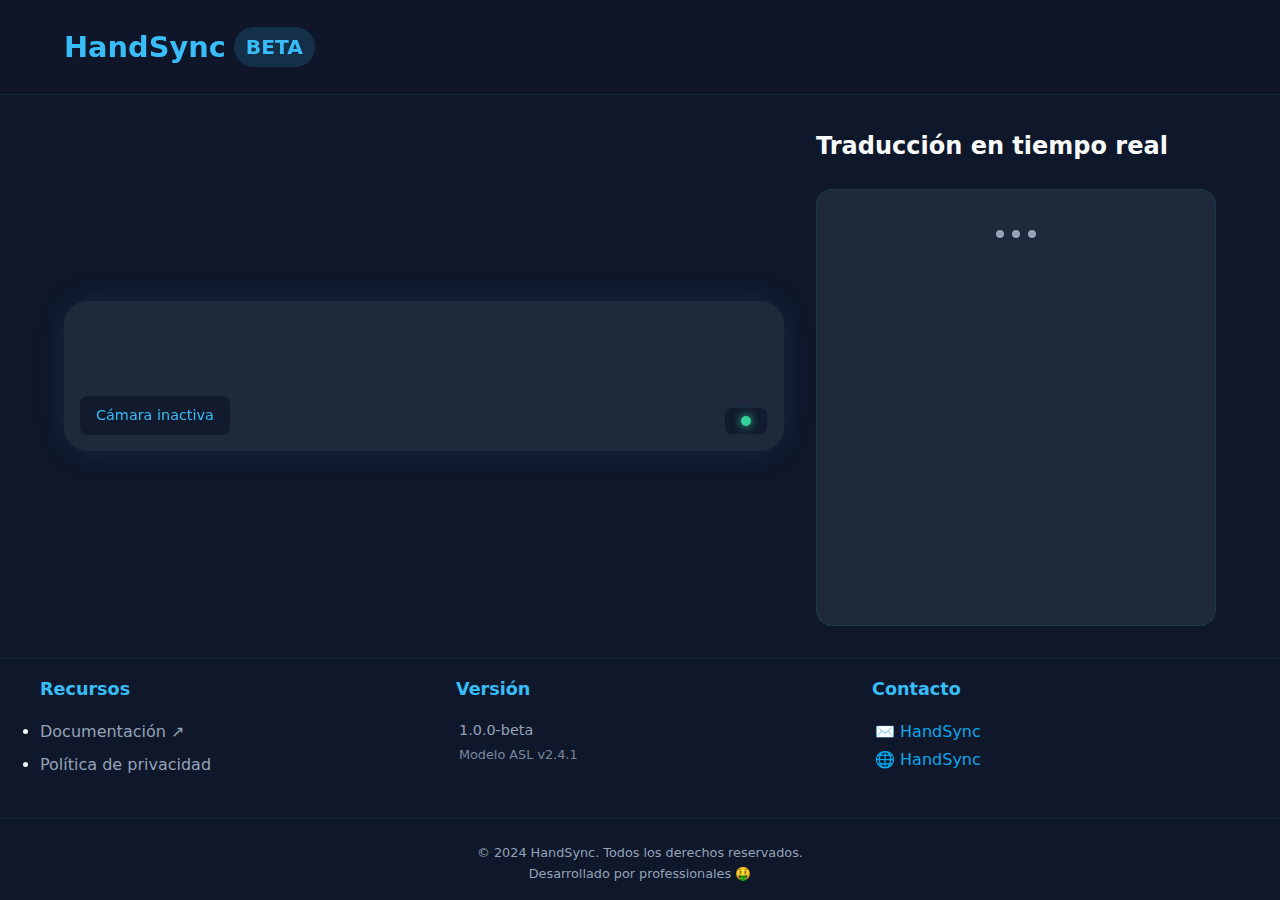
==== index.html @ f13749b1 "Add files via upload" ====
<!DOCTYPE html>
<html lang="es">
<head>
    <meta charset="UTF-8">
    <link rel="stylesheet" href="/Main/style.css">
    <meta name="viewport" content="width=device-width, initial-scale=1.0">
    <title>Traductor de Señas - HandSync</title>
</head>
<body>
    <header class="main-header">
        <h1>HandSync <span class="beta-tag">BETA</span></h1>
    </header>
    
    <div class="container">
        <div class="video-container">
            <div class="video-wrapper">
                <video id="video" autoplay playsinline></video>
                <div class="video-overlay">Cámara activada</div>
                <div class="status-indicator" aria-live="polite">
                  <div class="status-dot"></div>
              </div>
            </div>
        </div>
        
        <div class="output-container">
            <div class="output-header">
                <h2>Traducción en tiempo real</h2>
            </div>
            <div id="output" aria-live="polite">
                <div class="loading-animation">
                    <span class="dot"></span>
                    <span class="dot"></span>
                    <span class="dot"></span>
                </div>
            </div>
        </div>
    </div>
    <footer class="main-footer">
      <div class="footer-content">
          <div class="footer-section">
              <h3 class="footer-title">Recursos</h3>
              <ul class="footer-links">
                  <li><a href="/Documentacion/Prueba.pdf" download rel="noopener">Documentación ↗</a></li>
                  <li><a href="/Política de privacidad/index.html" rel="noopener">Política de privacidad</a></li>
              </ul>
          </div>
          <div class="footer-section">
              <h3 class="footer-title">Versión</h3>
              <p class="version">1.0.0-beta</p>
              <p class="model-version">Modelo ASL v2.4.1</p>
          </div>
          <div class="footer-section">
              <h3 class="footer-title">Contacto</h3>
              <p><a href="https://mail.google.com/mail/u/2/#search/soporte.handsync%40gmail.com">✉️ HandSync</a></p>
              <p><a href="#">🌐 HandSync</a></p>
          </div>
      </div>
      <div class="copyright">
          <p>© 2024 HandSync. Todos los derechos reservados.</p>
          <p>Desarrollado por professionales 🤑</p>
      </div>
  </footer>
    
    <script src="/Main/main.js"></script>
</body>
</html>
---- Main/style.css ----
:root {
  --primary: #38bdf8;
  --primary-dark: #0ea5e9;
  --background: #0f172a;
  --surface: #1e293b;
  --text-primary: #f8fafc;
  --text-secondary: #94a3b8;
  --success: #34d399;
  --error: #f87171;
}

* {
  box-sizing: border-box;
  margin: 0;
  padding: 0;
}

body {
  background: var(--background);
  color: var(--text-primary);
  font-family: 'Inter', system-ui, -apple-system, sans-serif;
  line-height: 1.6;
  min-height: 100vh;
  display: flex;
  flex-direction: column;
}

.main-header {
  padding: 1.5rem 5%;
  background: rgba(15, 23, 42, 0.8);
  backdrop-filter: blur(10px);
  border-bottom: 1px solid rgba(56, 189, 248, 0.1);
}

.main-header h1 {
  font-size: 1.8rem;
  color: var(--primary);
  display: flex;
  align-items: center;
  gap: 0.5rem;
}

.beta-tag {
  font-size: 0.7em;
  background: rgba(56, 189, 248, 0.15);
  color: var(--primary);
  padding: 0.2em 0.6em;
  border-radius: 1em;
}

.container {
  flex: 1;
  display: flex;
  gap: 2rem;
  padding: 2rem 5%;
  max-width: 1600px;
  margin: 0 auto;
  width: 100%;
}

.video-container {
  flex: 1;
  display: flex;
  justify-content: center;
  align-items: center;
}

.video-wrapper {
  position: relative;
  width: 100%;
  max-width: 800px;
  border-radius: 1.5rem;
  overflow: hidden;
  background: var(--surface);
  box-shadow: 0 0 2rem rgba(56, 189, 248, 0.1);
}

video {
  width: 100%;
  height: auto;
  display: block;
  border-radius: 30px;
}

.video-overlay {
  position: absolute;
  bottom: 1rem;
  left: 1rem;
  background: rgba(15, 23, 42, 0.8);
  color: var(--primary);
  padding: 0.5rem 1rem;
  border-radius: 0.5rem;
  font-size: 0.9rem;
  backdrop-filter: blur(5px);
}

.output-container {
  flex: 0 0 400px;
  display: flex;
  flex-direction: column;
  gap: 1.5rem;
}

.output-header {
  display: flex;
  justify-content: space-between;
  align-items: center;
}

h2 {
  font-size: 1.5rem;
  color: var(--text-primary);
  font-weight: 600;
}

.status-indicator {
  position: absolute;
  bottom: 1rem;
  right: 1rem;
  display: flex;
  align-items: center;
  gap: 0.5rem;
  background: rgba(15, 23, 42, 0.8);
  padding: 0.5rem 1rem;
  border-radius: 0.5rem;
  backdrop-filter: blur(5px);
  border: 1px solid rgba(56, 189, 248, 0.1);
  font-size: 0.9rem;
  color: var(--text-primary);
}

.status-dot {
  width: 10px;
  height: 10px;
  border-radius: 50%;
  background: var(--success);
  box-shadow: 0 0 10px var(--success);
}

#output {
  flex: 1;
  background: var(--surface);
  border-radius: 1rem;
  padding: 1.5rem;
  overflow-y: auto;
  font-size: 1.2rem;
  line-height: 1.8;
  border: 1px solid rgba(56, 189, 248, 0.1);
  position: relative;
}

.version{
  margin-bottom: 13px;
}

.main-footer {
  background: var(--background);
  border-top: 1px solid rgba(56, 189, 248, 0.1);
  padding-top: 1rem;
  padding-bottom: 1rem;
  margin-top: auto;
}

.footer-content {
  display: flex;
  gap: 3rem;
  flex-wrap: wrap;
  max-width: 1200px;
  margin: 0 auto 2rem;
}

.footer-section {
  flex: 1;
  min-width: 250px;
}

.footer-section p{
  margin: 3px;
}

.footer-section p a {
  text-decoration: none;
  color: var(--primary-dark);
  margin-top: 10px;
}


.footer-title {
  color: var(--primary);
  font-size: 1.1rem;
  margin-bottom: 1rem;
  font-weight: 600;
}

.footer-links li {
  margin-bottom: 0.5rem;
}

.footer-links a {
  color: var(--text-secondary);
  text-decoration: none;
  transition: color 0.3s ease;
}

.footer-links a:hover {
  color: var(--primary);
}

.version {
  color: var(--text-secondary);
  font-size: 0.9rem;
}

.model-version {
  color: var(--text-secondary);
  font-size: 0.8rem;
  opacity: 0.8;
}

.copyright {
  text-align: center;
  color: var(--text-secondary);
  font-size: 0.8rem;
  border-top: 1px solid rgba(56, 189, 248, 0.1);
  padding-top: 1.5rem;
  max-width: 100%;
  margin: 0 auto;
}

@media (max-width: 768px) {
  .footer-content {
      flex-direction: column;
      gap: 2rem;
  }
  
  .footer-section {
      text-align: center;
  }
  
  .footer-links {
      display: flex;
      flex-direction: column;
      align-items: center;
  }
}

.loading-animation {
  display: flex;
  gap: 0.5rem;
  justify-content: center;
  padding: 1rem;
}

.loading-animation .dot {
  width: 8px;
  height: 8px;
  background: var(--text-secondary);
  border-radius: 50%;
  animation: pulse 1.4s infinite ease-in-out;
}

.loading-animation .dot:nth-child(2) { animation-delay: 0.2s; }
.loading-animation .dot:nth-child(3) { animation-delay: 0.4s; }

@keyframes pulse {
  0%, 80%, 100% { transform: scale(0.5); }
  40% { transform: scale(1); }
}

@media (max-width: 1024px) {
  .container {
      flex-direction: column;
      padding: 1rem;
  }
  
  .output-container {
      flex: 0 0 auto;
      width: 100%;
  }
  
  .video-wrapper {
      border-radius: 1rem;
  }
  
  h2 {
      font-size: 1.3rem;
  }
  
  #output {
      font-size: 1.1rem;
  }
}

@media (max-width: 480px) {
  .main-header h1 {
      font-size: 1.5rem;
  }
  
  .video-overlay {
      font-size: 0.8rem;
      padding: 0.3rem 0.8rem;
  }
  
  #output {
      padding: 1rem;
  }
}
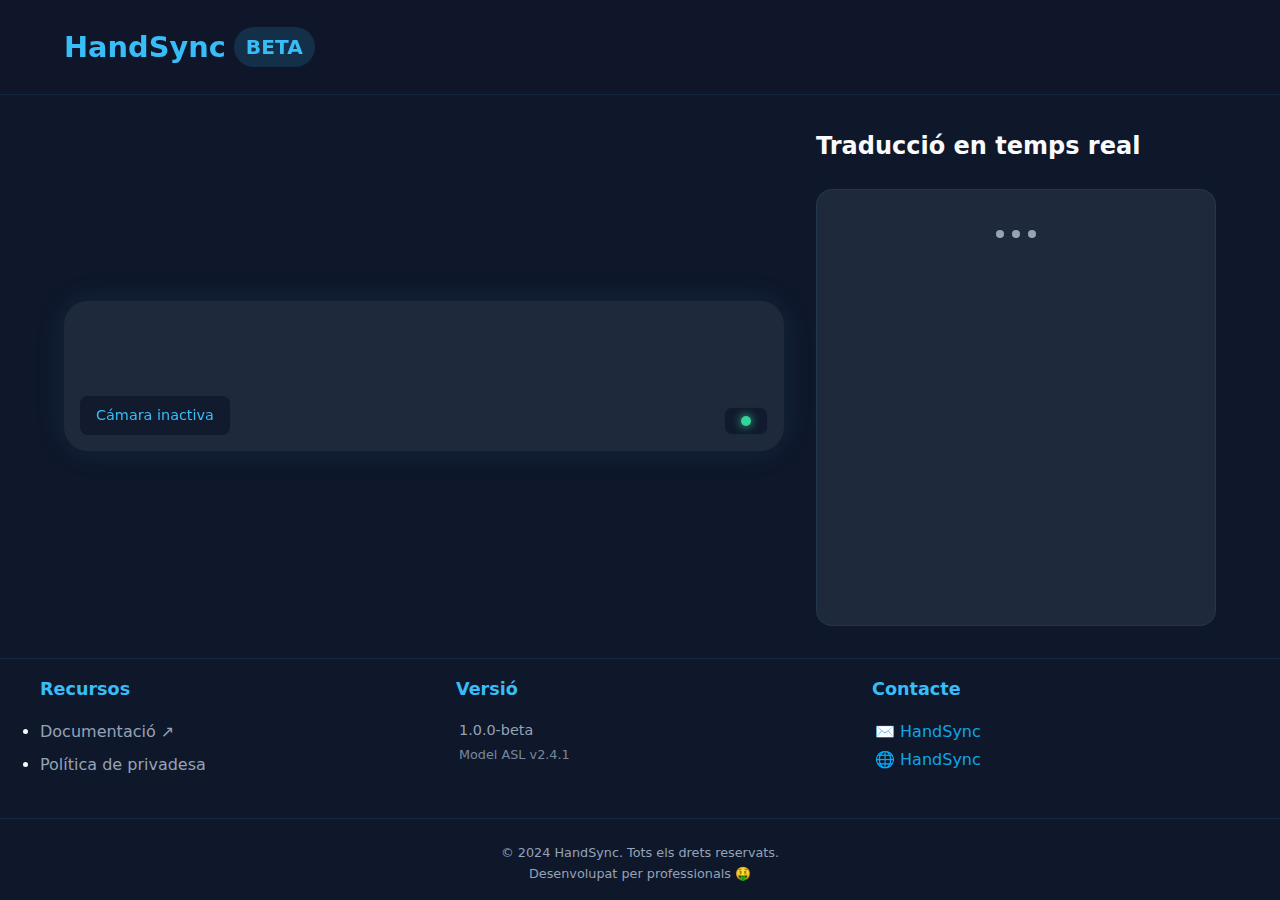
==== commit be61cdc3: "Update index.html" ====
--- a/index.html
+++ b/index.html
@@ -2,9 +2,9 @@
 <html lang="es">
 <head>
     <meta charset="UTF-8">
-    <link rel="stylesheet" href="/Main/style.css">
+    <link rel="stylesheet" href="Main/style.css">
     <meta name="viewport" content="width=device-width, initial-scale=1.0">
-    <title>Traductor de Señas - HandSync</title>
+    <title>Traductor de Senyals - HandSync</title>
 </head>
 <body>
     <header class="main-header">
@@ -15,7 +15,7 @@
         <div class="video-container">
             <div class="video-wrapper">
                 <video id="video" autoplay playsinline></video>
-                <div class="video-overlay">Cámara activada</div>
+                <div class="video-overlay">Càmera activada</div>
                 <div class="status-indicator" aria-live="polite">
                   <div class="status-dot"></div>
               </div>
@@ -24,7 +24,7 @@
         
         <div class="output-container">
             <div class="output-header">
-                <h2>Traducción en tiempo real</h2>
+                <h2>Traducció en temps real</h2>
             </div>
             <div id="output" aria-live="polite">
                 <div class="loading-animation">
@@ -40,27 +40,27 @@
           <div class="footer-section">
               <h3 class="footer-title">Recursos</h3>
               <ul class="footer-links">
-                  <li><a href="/Documentacion/Prueba.pdf" download rel="noopener">Documentación ↗</a></li>
-                  <li><a href="/Política de privacidad/index.html" rel="noopener">Política de privacidad</a></li>
+                  <li><a href="Documentacion/Prueba.pdf" download rel="noopener">Documentació ↗</a></li>
+                  <li><a href="Política de privacidad/index.html" rel="noopener">Política de privadesa</a></li>
               </ul>
           </div>
           <div class="footer-section">
-              <h3 class="footer-title">Versión</h3>
+              <h3 class="footer-title">Versió</h3>
               <p class="version">1.0.0-beta</p>
-              <p class="model-version">Modelo ASL v2.4.1</p>
+              <p class="model-version">Model ASL v2.4.1</p>
           </div>
           <div class="footer-section">
-              <h3 class="footer-title">Contacto</h3>
+              <h3 class="footer-title">Contacte</h3>
               <p><a href="https://mail.google.com/mail/u/2/#search/soporte.handsync%40gmail.com">✉️ HandSync</a></p>
               <p><a href="#">🌐 HandSync</a></p>
           </div>
       </div>
       <div class="copyright">
-          <p>© 2024 HandSync. Todos los derechos reservados.</p>
-          <p>Desarrollado por professionales 🤑</p>
+          <p>© 2024 HandSync. Tots els drets reservats.</p>
+          <p>Desenvolupat per professionals 🤑</p>
       </div>
   </footer>
     
-    <script src="/Main/main.js"></script>
+    <script src="Main/main.js"></script>
 </body>
-</html>+</html>
